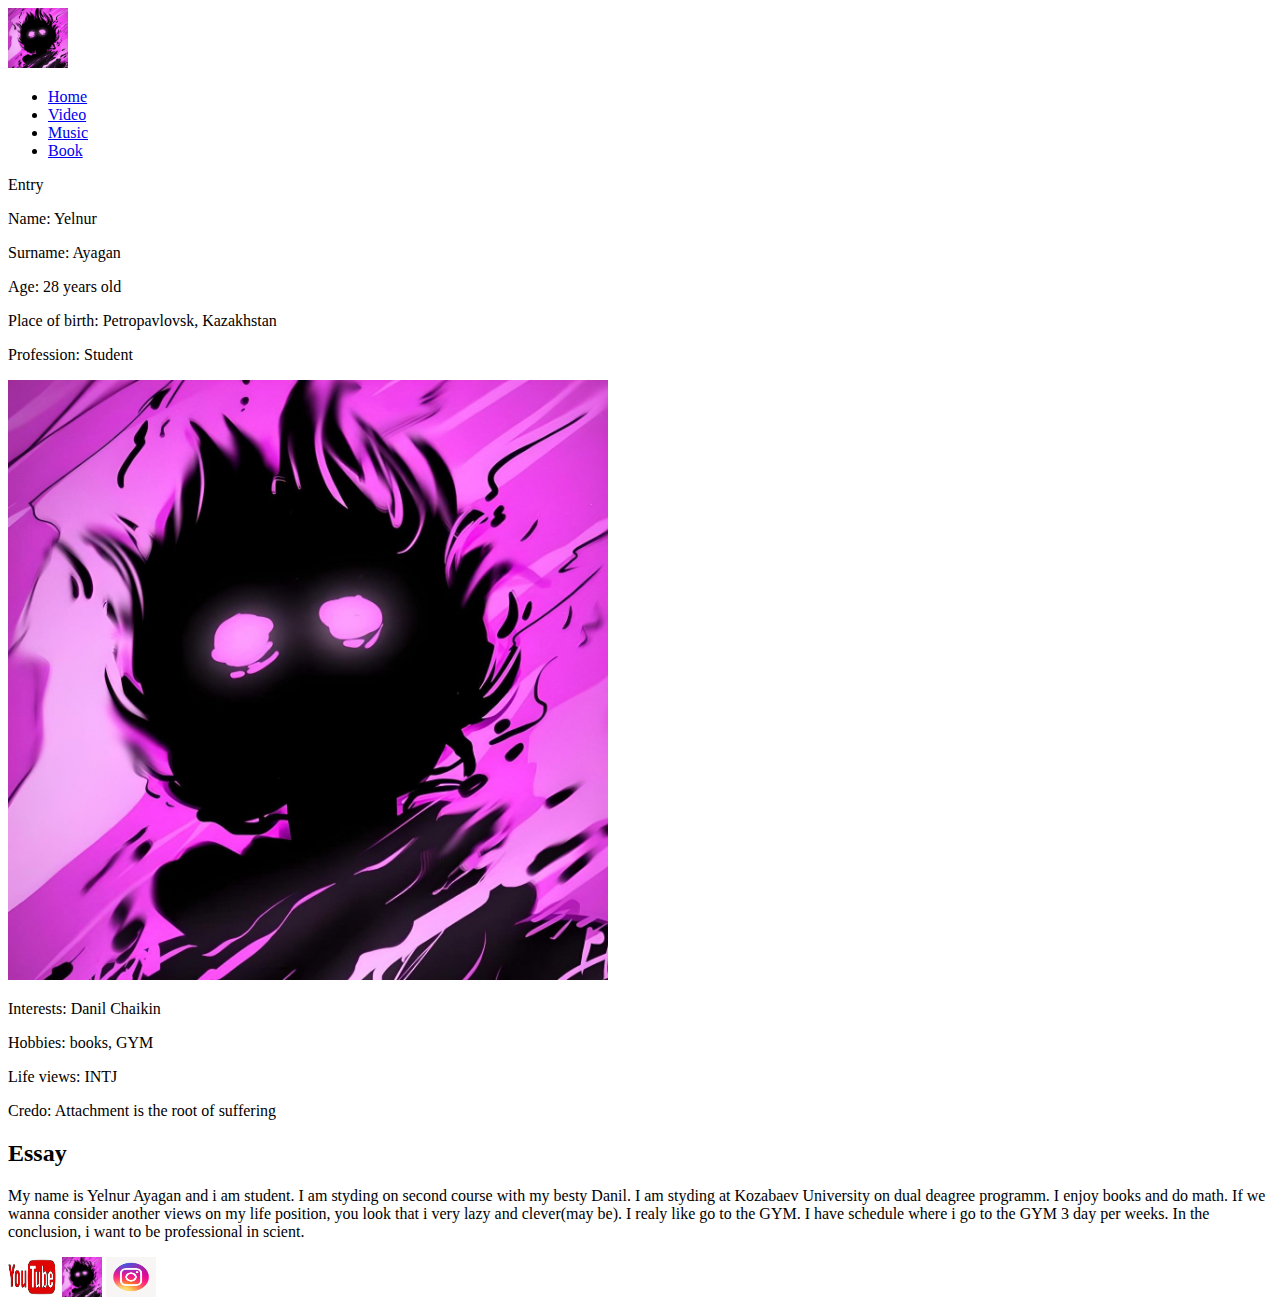
==== index.html @ 9be3a50f "Add files via upload" ====
<!DOCTYPE html>
<html lang="en">
<head>
    <meta charset="UTF-8">
    <meta name="viewport" content="width=device-width, initial-scale=1.0">
    <title>Document</title>
</head>
<body>
    <nav>
        <img src = "./src/public/Logo.jpg" width = 60 height = 60 alt = "logo">
        <ul>
            <li><a href = "index.html">Home</a></li>
            <li><a href = "video.html">Video</a></li>
            <li><a href = "audio.html">Music</a></li>
            <li><a href = "book.html">Book</a></li>
        </ul>
    </nav>
    <div><a>Entry</a></div>
    <main>
        <div>
            <p>Name: Yelnur</p>
            <p>Surname: Ayagan</p>
            <p>Age: 28 years old</p>
            <p>Place of birth: Petropavlovsk, Kazakhstan</p>
            <p>Profession: Student</p>
        </div>
        <img src = "./src/public/Logo.jpg" width = 600 height = 600 alt = "logo">
        <div>
            <p>Interests: Danil Chaikin</p>
            <p>Hobbies: books, GYM</p>
            <p>Life views: INTJ</p>
            <p>Credo: Attachment is the root of suffering</p>
        </div>
    </main>
    <section>
        <h2>Essay</h2>
        <p>My name is Yelnur Ayagan and i am student.
            I am styding on second course with my besty Danil. I am styding at Kozabaev University on dual deagree programm.
            I enjoy books and do math. If we wanna consider another views on my life position, you look that i very lazy and clever(may be).
            I realy like go to the GYM. I have schedule where i go to the GYM 3 day per weeks.
            In the conclusion, i want to be professional in scient.
        </p>
    </section>
    <footer>
        <a href = ""><img src = "./src/public/youtube.png" width = 50 height = 40></a>
        <a href = ""><img src = "./src/public/Logo.jpg" width = 40 height = 40></a>
        <a href = ""><img src = "./src/public/instagram.jpg" width = 50 height = 40></a>
    </footer>
</body>
</html>
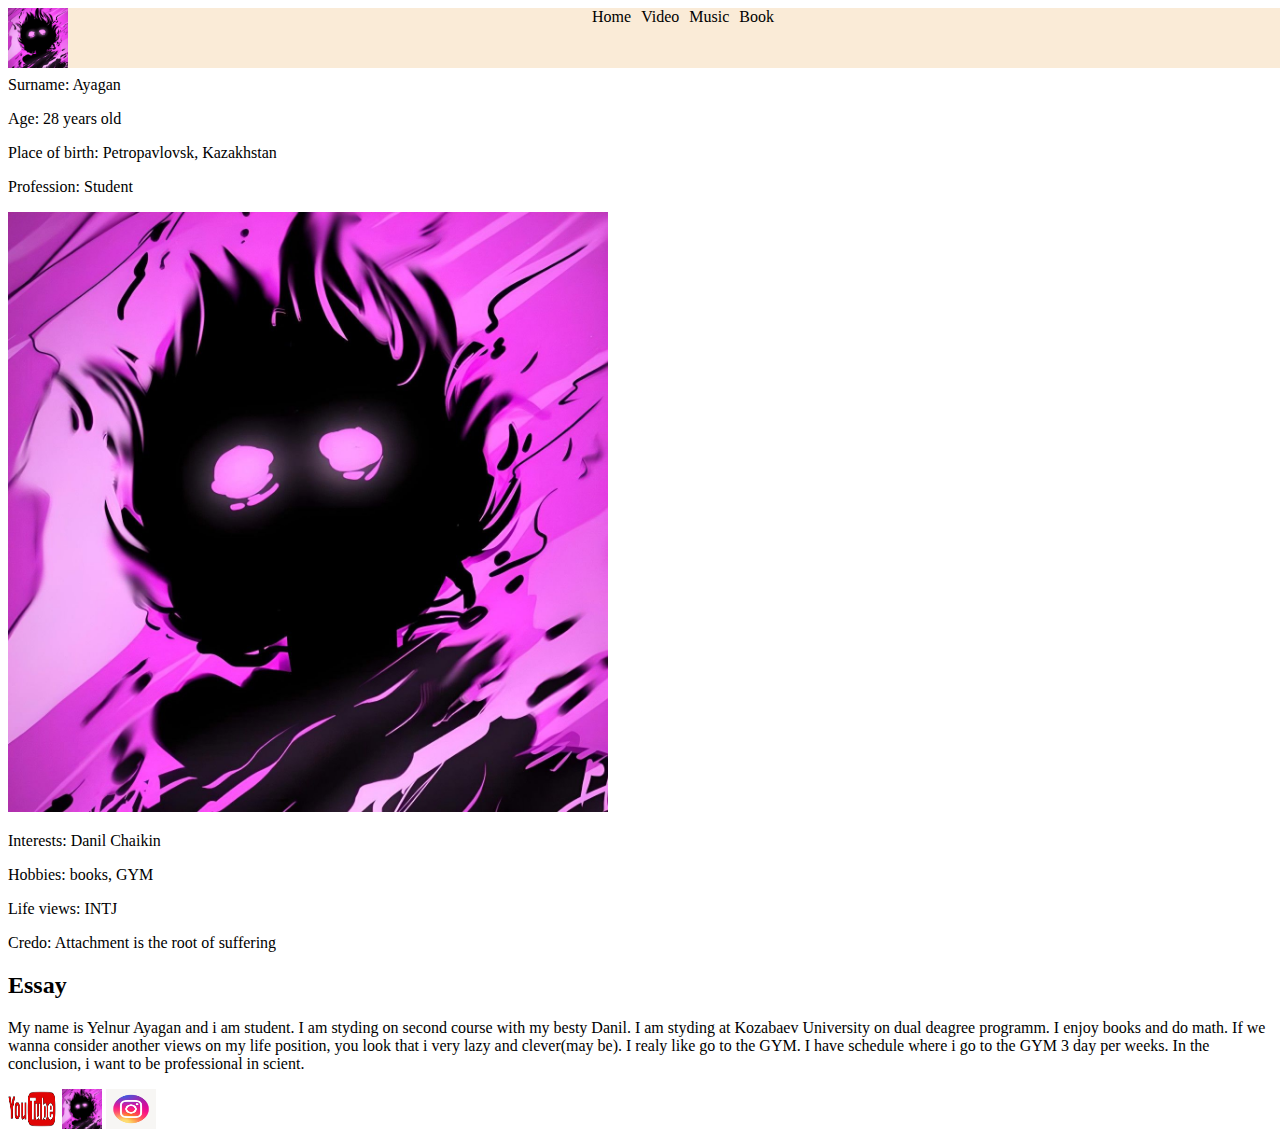
==== commit fadb145b: "Project" ====
--- a/index.html
+++ b/index.html
@@ -3,10 +3,11 @@
 <head>
     <meta charset="UTF-8">
     <meta name="viewport" content="width=device-width, initial-scale=1.0">
+    <link rel = "stylesheet" href = "./src/style.css">
     <title>Document</title>
 </head>
 <body>
-    <nav>
+    <nav class = "navbar open">
         <img src = "./src/public/Logo.jpg" width = 60 height = 60 alt = "logo">
         <ul>
             <li><a href = "index.html">Home</a></li>
@@ -14,6 +15,11 @@
             <li><a href = "audio.html">Music</a></li>
             <li><a href = "book.html">Book</a></li>
         </ul>
+        <div class ="burger" id = "burger2">
+            <span></span>
+            <span></span>
+            <span></span>
+        </div>    
     </nav>
     <div><a>Entry</a></div>
     <main>
--- a/src/style.css
+++ b/src/style.css
@@ -0,0 +1,57 @@
+.navbar {
+    display: flex;
+    position: fixed;
+    width: 100%;
+    flex-direction: row;
+    justify-content: space-between;
+    background-color: antiquewhite;
+}
+
+.navbar ul {
+    display: flex;
+    flex-direction: row;
+    list-style: none;
+    margin: 0;
+}
+
+.navbar ul li {
+    display: flex;
+    margin-right: 10px;
+}
+
+.navbar ul li:hover {
+    background-color: bisque;
+    border-radius: 20%;
+}
+
+.navbar ul li a {
+    text-decoration: none;
+    color:black;
+
+}
+.navbar div {
+    display:flex;
+    margin-right: 20px;
+}
+.navbar div a {
+    text-decoration: none;
+    color:black;
+}
+.navbar div:hover{
+    background-color: bisque;
+    border-radius: 20%;
+}
+
+.container {
+    display: flex;
+    flex-direction:row;
+    flex-wrap:wrap;
+}
+
+
+
+@media (max-width: 700px) {
+    .burger{
+        display: none;
+    }
+}
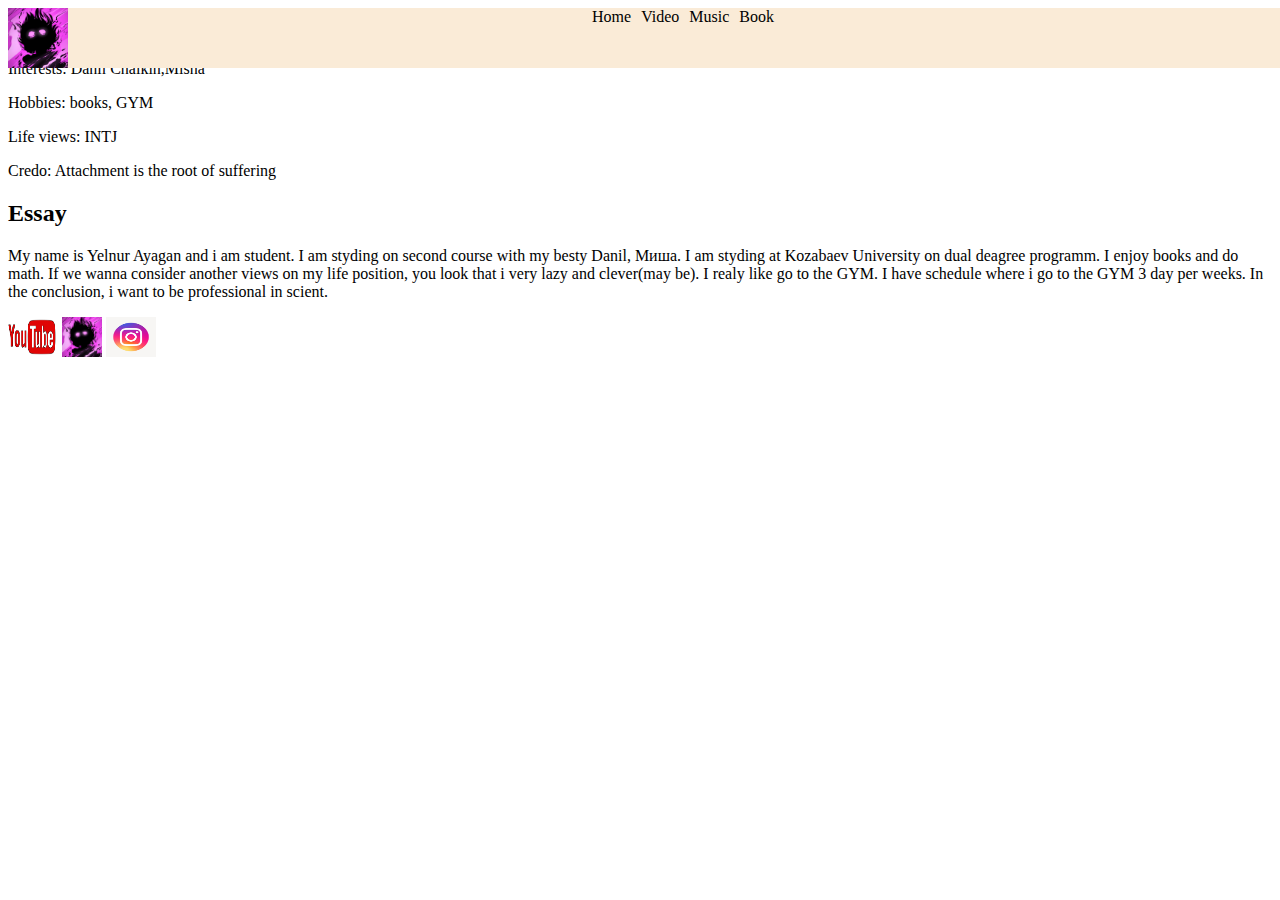
==== commit c7883aed: "project" ====
--- a/index.html
+++ b/index.html
@@ -23,16 +23,12 @@
     </nav>
     <div><a>Entry</a></div>
     <main>
+        <div class = "page1">
+            
+        </div>
+        <img src = "" width = 600 height = 600 alt = "logo">
         <div>
-            <p>Name: Yelnur</p>
-            <p>Surname: Ayagan</p>
-            <p>Age: 28 years old</p>
-            <p>Place of birth: Petropavlovsk, Kazakhstan</p>
-            <p>Profession: Student</p>
-        </div>
-        <img src = "./src/public/Logo.jpg" width = 600 height = 600 alt = "logo">
-        <div>
-            <p>Interests: Danil Chaikin</p>
+            <p>Interests: Danil Chaikin,Misha</p>
             <p>Hobbies: books, GYM</p>
             <p>Life views: INTJ</p>
             <p>Credo: Attachment is the root of suffering</p>
@@ -41,7 +37,7 @@
     <section>
         <h2>Essay</h2>
         <p>My name is Yelnur Ayagan and i am student.
-            I am styding on second course with my besty Danil. I am styding at Kozabaev University on dual deagree programm.
+            I am styding on second course with my besty Danil, Миша. I am styding at Kozabaev University on dual deagree programm.
             I enjoy books and do math. If we wanna consider another views on my life position, you look that i very lazy and clever(may be).
             I realy like go to the GYM. I have schedule where i go to the GYM 3 day per weeks.
             In the conclusion, i want to be professional in scient.
@@ -52,6 +48,7 @@
         <a href = ""><img src = "./src/public/Logo.jpg" width = 40 height = 40></a>
         <a href = ""><img src = "./src/public/instagram.jpg" width = 50 height = 40></a>
     </footer>
+    <script src = "./js/script.js"></script>
 </body>
 </html>
 
--- a/src/style.css
+++ b/src/style.css
@@ -47,11 +47,81 @@
     flex-direction:row;
     flex-wrap:wrap;
 }
+.burger {
+    display: none;
 
+}
+.page1 {
+    background-image: url("./src/public/luffy.gif");
+}
 
 
 @media (max-width: 700px) {
-    .burger{
-        display: none;
+    .burger {
+        display: block;
+        position: relative;
+        width:  40px; height: 40px; margin: auto;
+        margin-left: 20px; margin-right: • 5px;
     }
+    .burger span{
+        position: absolute;
+        width: 30px; 
+        left: 5px; 
+        height: 3px;
+        background-color: black; bottom: 20px;
+    }
+    .burger span:nth-child(1) {
+        transform: translateY(-10px);
+    }
+    .burger span:nth-child(3){
+        transform: translateY(10px);
+    }
+    .navbar ul {
+        position: absolute;
+        background: radial-gradient(circle at top left, rgb(235, 224,142), rgb(161,222,225), rgb(80,173,224));
+        flex-direction:column;
+        width :30%;
+        height: auto;
+        top: 68px;
+        left: -40%;
+        z-index:2;
+    }
+    .navbar ul li {
+        margin-top:10px;
+
+    }
+    .navbar ul li:hover {
+        background-color: black;
+        transform: scale(1.07);
+        transition: 0.4s ease;
+        border-radius:5%;
+    }
+    .navbar ul li a:hover{
+        color: white;
+    }
+    .navbar ul li:nth-child(1){
+        margin-top:20px;
+
+    }
+    .navbar ul li a {
+        margin-left:0;
+        font-size: 1.2rem;
+
+    }
+    .navbar.open ul {
+        transform: translate(100%);
+        transition: 0.7 ease-in-out;
+    }
+    .navbar.open .burger span:nth-child(1){
+        transform: translateY(0) rotate(45deg);
+    }
+    .navbar.open .burger span:nth-child(2){
+        opacity:0;
+    }
+    .navbar.open .burger span:nth-child(3){
+        transform: translateY(0) rotate(-45deg);
+    }
+    
+    
+
 }
